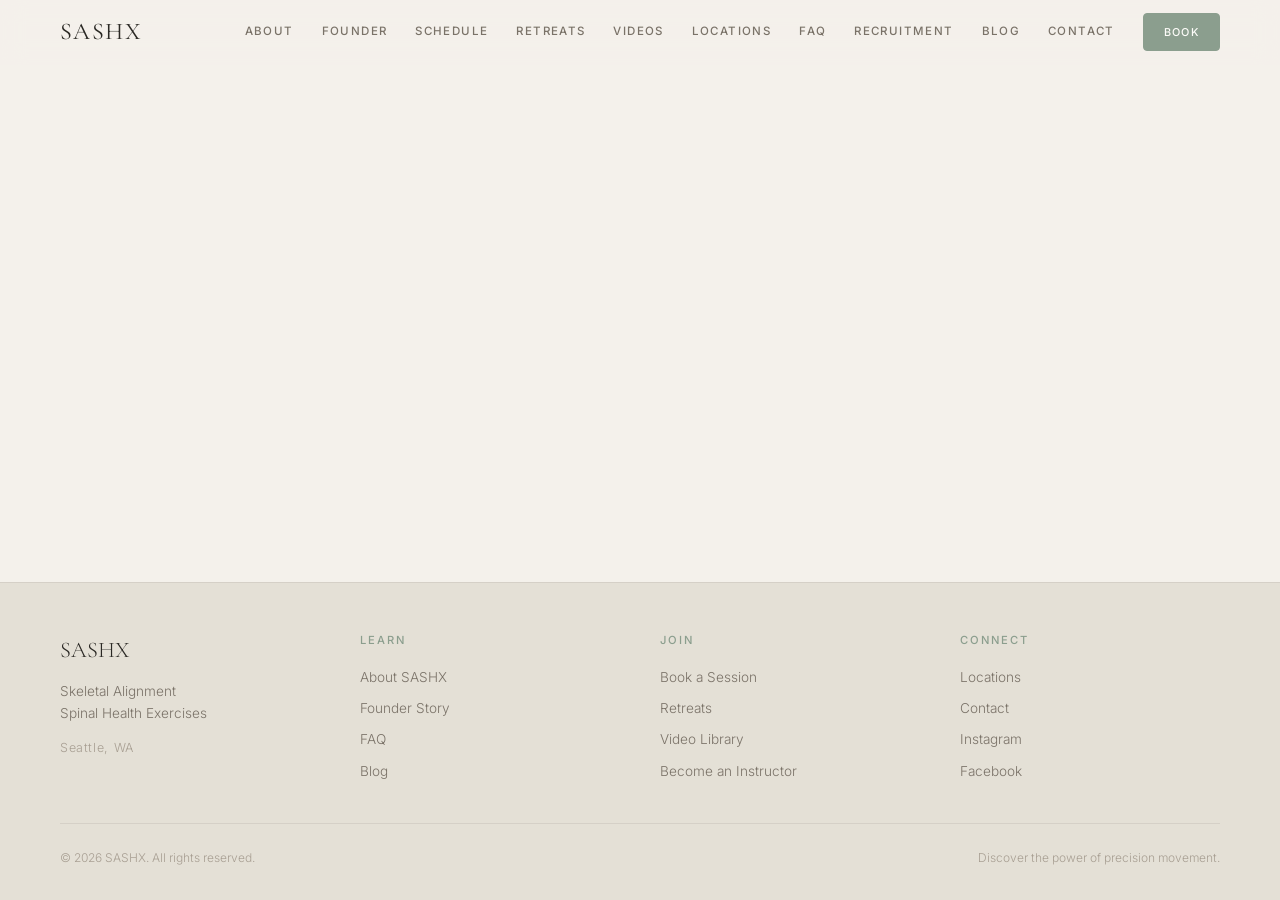
==== index.html @ f8771865 "deploy: 44b39eea42d6f1c40cbbd4ba2ceb49ba172af0e7" ====
<!doctype html>
<html lang="en">
  <head>
    <meta charset="UTF-8" />
    <link rel="icon" type="image/svg+xml" href="data:image/svg+xml,<svg xmlns='http://www.w3.org/2000/svg' viewBox='0 0 100 100'><text y='.9em' font-size='90'>𝕊</text></svg>" />
    <meta name="viewport" content="width=device-width, initial-scale=1.0" />
    <meta name="description" content="SASHX — Skeletal Alignment Spinal Health Exercises. Understand how to be one with your body through small, precise movements." />
    <meta property="og:title" content="SASHX" />
    <meta property="og:description" content="Healthy balance is discovered as SASHX exercises build muscle at the same time they stretch it. Discover the power of precision movement." />
    <meta property="og:url" content="https://www.sashxercises.com" />
    <title>SASHX — Skeletal Alignment Spinal Health Exercises</title>
    <link rel="preconnect" href="https://fonts.googleapis.com" />
    <link rel="preconnect" href="https://fonts.gstatic.com" crossorigin />
    <link href="https://fonts.googleapis.com/css2?family=Cormorant+Garamond:ital,wght@0,300;0,400;0,500;0,600;1,300;1,400&family=Inter:wght@300;400;500&display=swap" rel="stylesheet" />
    <script>
      // Restore path encoded by 404.html redirect (SPA routing on GitHub Pages)
      (function () {
        var qs = window.location.search;
        if (qs[1] === '/') {
          var parts = qs.slice(1).split('&').map(function (s) {
            return s.replace(/~and~/g, '&');
          });
          window.history.replaceState(
            null, null,
            parts[0] + (parts[1] ? '&' + parts[1] : '') + window.location.hash
          );
        }
      })();
    </script>
    <script type="module" crossorigin src="/assets/index-CJB-TPsq.js"></script>
    <link rel="stylesheet" crossorigin href="/assets/index-B3kIju8i.css">
  </head>
  <body>
    <div id="root"></div>
  </body>
</html>
---- assets/index-B3kIju8i.css ----
@import"https://fonts.googleapis.com/css2?family=Cormorant+Garamond:ital,wght@0,300;0,400;0,500;0,600;1,300;1,400&family=Inter:wght@300;400;500&display=swap";:root{--bg: #F4F1EB;--bg-alt: #EDEAE2;--bg-deep: #E4E0D6;--text: #2A2824;--text-muted: #7A7268;--text-light: #A89F93;--accent: #8B9E8E;--accent-light: #B5C4B8;--accent-pale: #D8E4DA;--border: #D5D0C7;--white: #FDFCF9;--serif: "Cormorant Garamond", Georgia, serif;--sans: "Inter", system-ui, sans-serif;--radius: 4px;--transition: .3s ease;--shadow: 0 2px 20px rgba(42, 40, 36, .06);--shadow-md: 0 4px 40px rgba(42, 40, 36, .1)}*,*:before,*:after{box-sizing:border-box;margin:0;padding:0}html{scroll-behavior:smooth}body{background:var(--bg);color:var(--text);font-family:var(--sans);font-size:16px;line-height:1.7;font-weight:300;-webkit-font-smoothing:antialiased}img{display:block;max-width:100%;height:auto}a{color:inherit;text-decoration:none}button{cursor:pointer;font-family:var(--sans);border:none;background:none}h1,h2,h3,h4,h5{font-family:var(--serif);font-weight:400;line-height:1.2;letter-spacing:.01em}h1{font-size:clamp(2.4rem,5vw,4rem)}h2{font-size:clamp(1.8rem,3.5vw,2.8rem)}h3{font-size:clamp(1.3rem,2.5vw,1.9rem)}h4{font-size:1.2rem}p{max-width:68ch}.eyebrow{font-family:var(--sans);font-size:.7rem;font-weight:500;letter-spacing:.18em;text-transform:uppercase;color:var(--accent)}.container{width:min(1160px,92vw);margin-inline:auto}.section{padding-block:clamp(3rem,8vw,7rem)}.section--alt{background:var(--bg-alt)}.section--deep{background:var(--bg-deep)}.section--white{background:var(--white)}.grid-2{display:grid;grid-template-columns:1fr 1fr;gap:clamp(2rem,5vw,5rem);align-items:center}.grid-3{display:grid;grid-template-columns:repeat(3,1fr);gap:2rem}.grid-auto{display:grid;grid-template-columns:repeat(auto-fill,minmax(300px,1fr));gap:2rem}@media (max-width: 768px){.grid-2,.grid-3{grid-template-columns:1fr}}.btn{display:inline-block;padding:.75rem 2rem;font-family:var(--sans);font-size:.78rem;font-weight:500;letter-spacing:.12em;text-transform:uppercase;border:1px solid transparent;border-radius:var(--radius);transition:all var(--transition)}.btn-primary{background:var(--accent);color:var(--white);border-color:var(--accent)}.btn-primary:hover{background:#7a8e7d;border-color:#7a8e7d}.btn-outline{background:transparent;color:var(--text);border-color:var(--border)}.btn-outline:hover{border-color:var(--accent);color:var(--accent)}.btn-ghost{background:transparent;color:var(--text-muted);border-color:transparent;padding-inline:0;letter-spacing:.08em}.btn-ghost:hover{color:var(--text)}.divider{width:40px;height:1px;background:var(--accent-light);margin-block:1.5rem}.divider--center{margin-inline:auto}.card{background:var(--white);border-radius:var(--radius);overflow:hidden;box-shadow:var(--shadow);transition:box-shadow var(--transition)}.card:hover{box-shadow:var(--shadow-md)}.card__body{padding:1.75rem}.page-hero{padding-block:clamp(4rem,10vw,8rem) clamp(3rem,7vw,6rem);background:linear-gradient(160deg,var(--bg) 0%,var(--bg-alt) 100%)}.page-hero__eyebrow{margin-bottom:.75rem}.page-hero__title{margin-bottom:1rem}.page-hero__lead{font-size:clamp(1rem,2vw,1.2rem);color:var(--text-muted);max-width:60ch;font-weight:300}@keyframes fadeUp{0%{opacity:0;transform:translateY(24px)}to{opacity:1;transform:translateY(0)}}.fade-up{animation:fadeUp .7s ease both}.form-group{display:flex;flex-direction:column;gap:.35rem;margin-bottom:1.25rem}.form-group label{font-size:.72rem;font-weight:500;letter-spacing:.12em;text-transform:uppercase;color:var(--text-muted)}.form-group input,.form-group textarea,.form-group select{background:var(--bg);border:1px solid var(--border);border-radius:var(--radius);padding:.75rem 1rem;font-family:var(--sans);font-size:.95rem;font-weight:300;color:var(--text);transition:border-color var(--transition);outline:none;width:100%}.form-group input:focus,.form-group textarea:focus{border-color:var(--accent)}.form-group textarea{min-height:140px;resize:vertical}.text-center{text-align:center}.text-muted{color:var(--text-muted)}.mt-1{margin-top:.5rem}.mt-2{margin-top:1rem}.mt-3{margin-top:1.5rem}.mt-4{margin-top:2rem}.mb-1{margin-bottom:.5rem}.mb-2{margin-bottom:1rem}.mb-3{margin-bottom:1.5rem}.mb-4{margin-bottom:2rem}
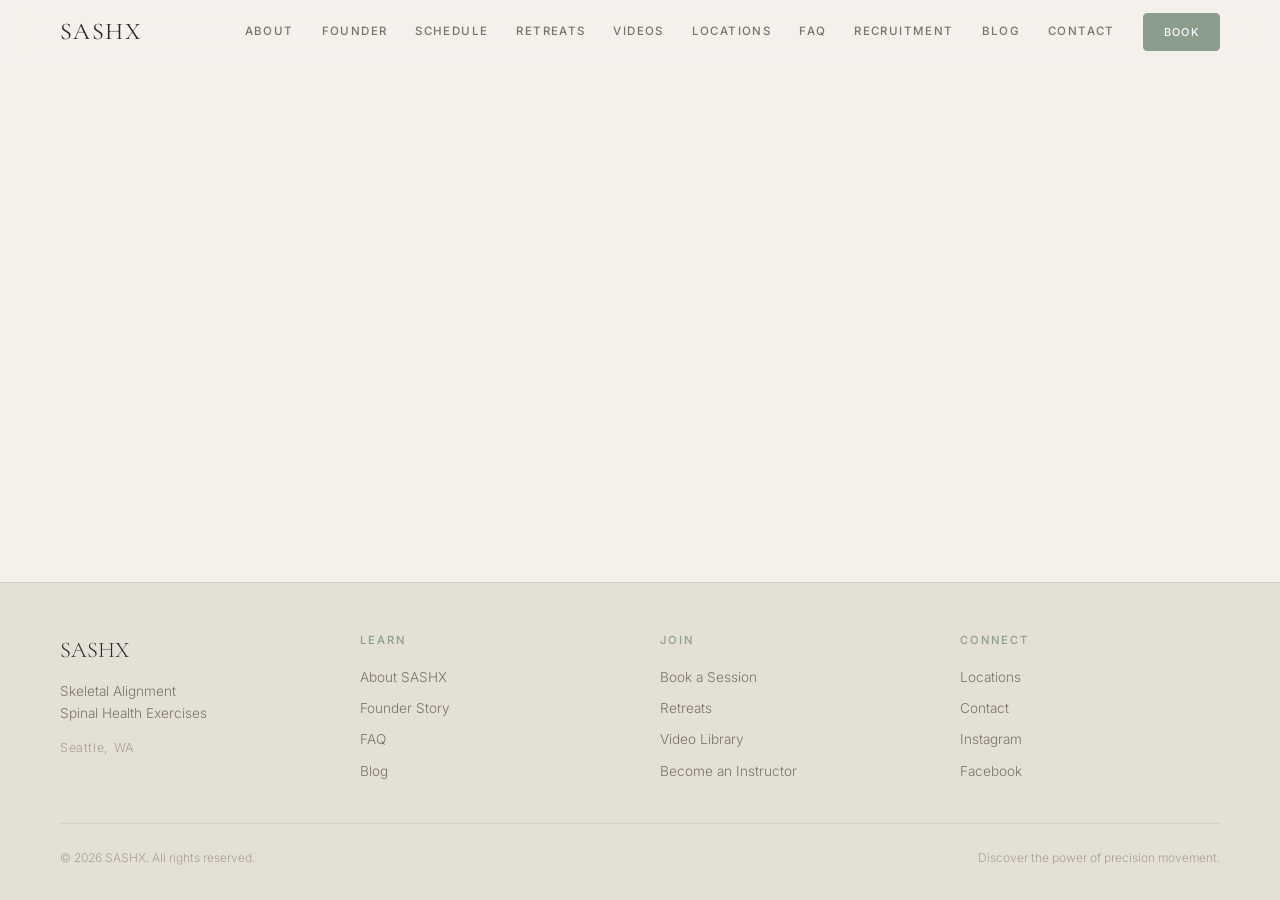
==== commit 7313a2ae: "deploy: 62c4ecb9b5bd2596dfd85bdb574acf2164cf0322" ====
--- a/index.html
+++ b/index.html
@@ -27,7 +27,7 @@
         }
       })();
     </script>
-    <script type="module" crossorigin src="/assets/index-CJB-TPsq.js"></script>
+    <script type="module" crossorigin src="/assets/index-CdAkDCG3.js"></script>
     <link rel="stylesheet" crossorigin href="/assets/index-B3kIju8i.css">
   </head>
   <body>
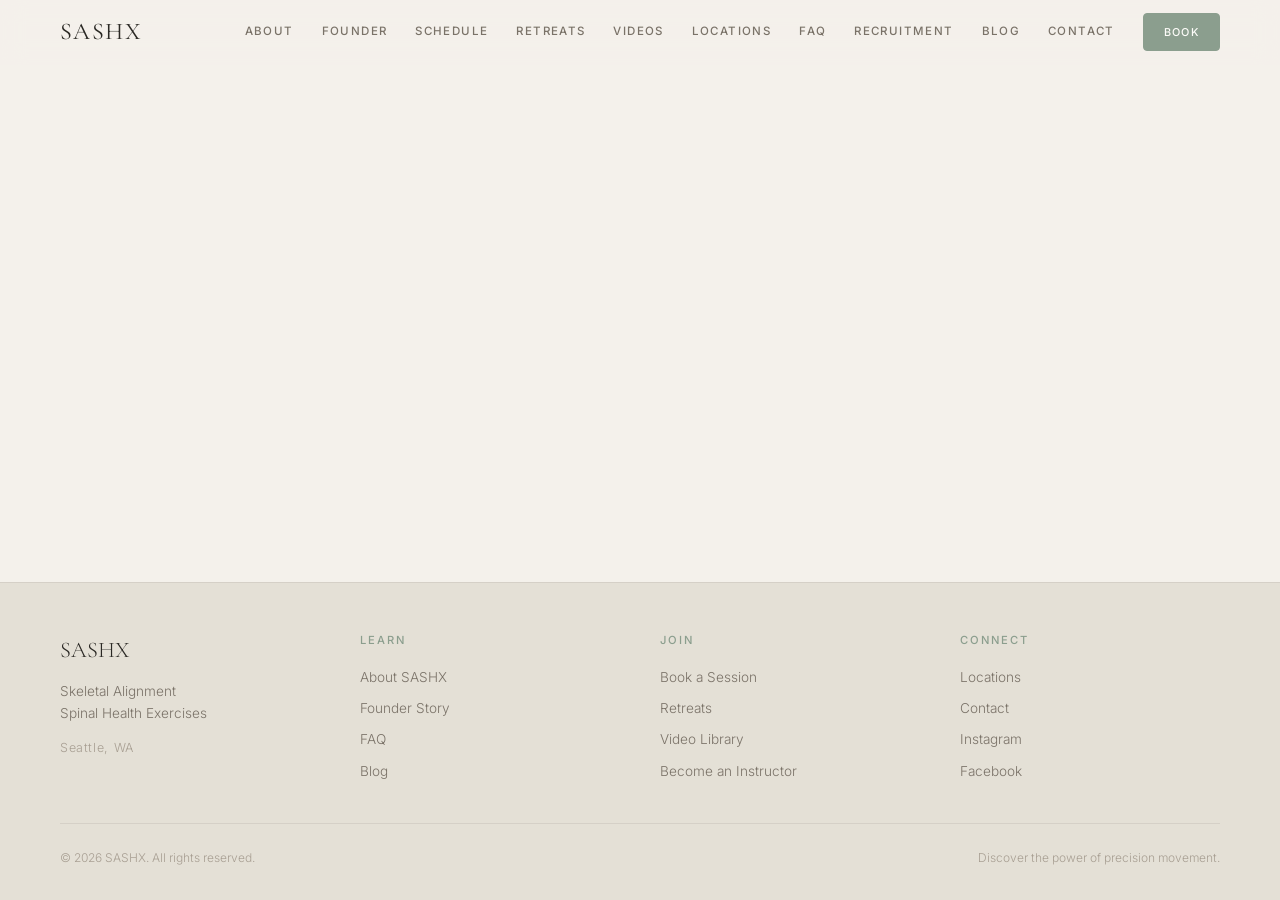
==== commit 417d5fb1: "deploy: 894091c76daf1790bd7d7e70e301da907c23a623" ====
--- a/index.html
+++ b/index.html
@@ -27,7 +27,7 @@
         }
       })();
     </script>
-    <script type="module" crossorigin src="/assets/index-CdAkDCG3.js"></script>
+    <script type="module" crossorigin src="/assets/index-BPBHrBT6.js"></script>
     <link rel="stylesheet" crossorigin href="/assets/index-B3kIju8i.css">
   </head>
   <body>
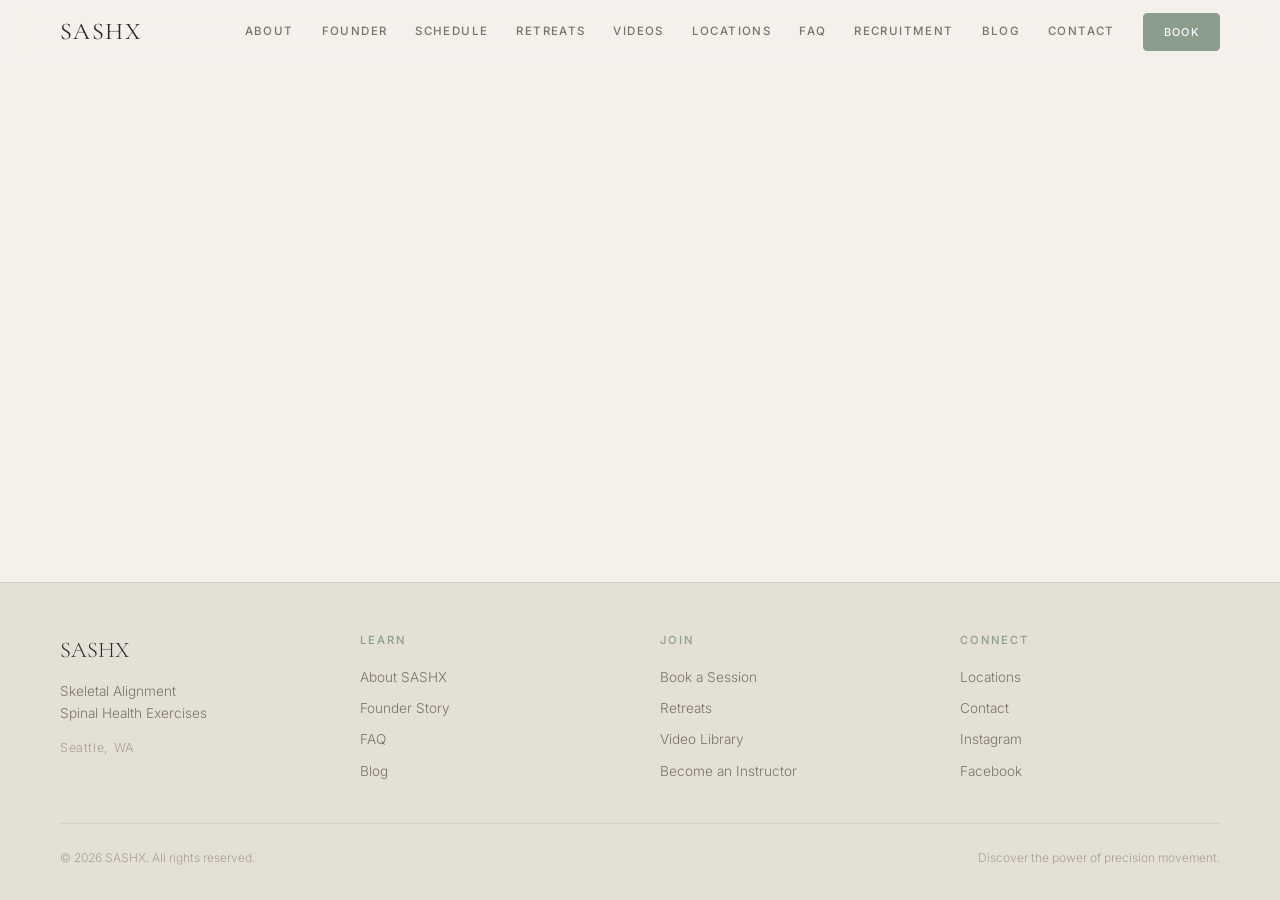
==== commit 9714b11d: "deploy: ef522092c967d69268a533c767597567e930b6e5" ====
--- a/index.html
+++ b/index.html
@@ -27,8 +27,8 @@
         }
       })();
     </script>
-    <script type="module" crossorigin src="/assets/index-BPBHrBT6.js"></script>
-    <link rel="stylesheet" crossorigin href="/assets/index-B3kIju8i.css">
+    <script type="module" crossorigin src="/assets/index-DVT76h3y.js"></script>
+    <link rel="stylesheet" crossorigin href="/assets/index-kUsUv6JK.css">
   </head>
   <body>
     <div id="root"></div>
--- a/assets/index-kUsUv6JK.css
+++ b/assets/index-kUsUv6JK.css
@@ -0,0 +1 @@
+@import"https://fonts.googleapis.com/css2?family=Cormorant+Garamond:ital,wght@0,300;0,400;0,500;0,600;1,300;1,400&family=Inter:wght@300;400;500&display=swap";:root{--bg: #F4F1EB;--bg-alt: #EDEAE2;--bg-deep: #E4E0D6;--text: #2A2824;--text-muted: #7A7268;--text-light: #A89F93;--accent: #8B9E8E;--accent-light: #B5C4B8;--accent-pale: #D8E4DA;--border: #D5D0C7;--white: #FDFCF9;--serif: "Cormorant Garamond", Georgia, serif;--sans: "Inter", system-ui, sans-serif;--radius: 4px;--transition: .3s ease;--shadow: 0 2px 20px rgba(42, 40, 36, .06);--shadow-md: 0 4px 40px rgba(42, 40, 36, .1)}*,*:before,*:after{box-sizing:border-box;margin:0;padding:0}html{scroll-behavior:smooth}body{background:var(--bg);color:var(--text);font-family:var(--sans);font-size:16px;line-height:1.7;font-weight:300;-webkit-font-smoothing:antialiased}img{display:block;max-width:100%;height:auto}a{color:inherit;text-decoration:none}button{cursor:pointer;font-family:var(--sans);border:none;background:none}h1,h2,h3,h4,h5{font-family:var(--serif);font-weight:400;line-height:1.2;letter-spacing:.01em}h1{font-size:clamp(2.4rem,5vw,4rem)}h2{font-size:clamp(1.8rem,3.5vw,2.8rem)}h3{font-size:clamp(1.3rem,2.5vw,1.9rem)}h4{font-size:1.2rem}p{max-width:68ch}.eyebrow{font-family:var(--sans);font-size:.7rem;font-weight:500;letter-spacing:.18em;text-transform:uppercase;color:var(--accent)}.container{width:min(1160px,92vw);margin-inline:auto}.section{padding-block:clamp(3rem,8vw,7rem)}.section--alt{background:var(--bg-alt)}.section--deep{background:var(--bg-deep)}.section--white{background:var(--white)}.grid-2{display:grid;grid-template-columns:1fr 1fr;gap:clamp(2rem,5vw,5rem);align-items:center}.grid-3{display:grid;grid-template-columns:repeat(3,1fr);gap:2rem}.grid-auto{display:grid;grid-template-columns:repeat(auto-fill,minmax(300px,1fr));gap:2rem}@media (max-width: 768px){.grid-2,.grid-3{grid-template-columns:1fr}.sashx-benefits-grid{grid-template-columns:1fr!important}.sashx-img-col{order:1!important}.sashx-text-col{order:2!important}}.btn{display:inline-block;padding:.75rem 2rem;font-family:var(--sans);font-size:.78rem;font-weight:500;letter-spacing:.12em;text-transform:uppercase;border:1px solid transparent;border-radius:var(--radius);transition:all var(--transition)}.btn-primary{background:var(--accent);color:var(--white);border-color:var(--accent)}.btn-primary:hover{background:#7a8e7d;border-color:#7a8e7d}.btn-outline{background:transparent;color:var(--text);border-color:var(--border)}.btn-outline:hover{border-color:var(--accent);color:var(--accent)}.btn-ghost{background:transparent;color:var(--text-muted);border-color:transparent;padding-inline:0;letter-spacing:.08em}.btn-ghost:hover{color:var(--text)}.divider{width:40px;height:1px;background:var(--accent-light);margin-block:1.5rem}.divider--center{margin-inline:auto}.card{background:var(--white);border-radius:var(--radius);overflow:hidden;box-shadow:var(--shadow);transition:box-shadow var(--transition)}.card:hover{box-shadow:var(--shadow-md)}.card__body{padding:1.75rem}.page-hero{padding-block:clamp(4rem,10vw,8rem) clamp(3rem,7vw,6rem);background:linear-gradient(160deg,var(--bg) 0%,var(--bg-alt) 100%)}.page-hero__eyebrow{margin-bottom:.75rem}.page-hero__title{margin-bottom:1rem}.page-hero__lead{font-size:clamp(1rem,2vw,1.2rem);color:var(--text-muted);max-width:60ch;font-weight:300}@keyframes fadeUp{0%{opacity:0;transform:translateY(24px)}to{opacity:1;transform:translateY(0)}}.fade-up{animation:fadeUp .7s ease both}.form-group{display:flex;flex-direction:column;gap:.35rem;margin-bottom:1.25rem}.form-group label{font-size:.72rem;font-weight:500;letter-spacing:.12em;text-transform:uppercase;color:var(--text-muted)}.form-group input,.form-group textarea,.form-group select{background:var(--bg);border:1px solid var(--border);border-radius:var(--radius);padding:.75rem 1rem;font-family:var(--sans);font-size:.95rem;font-weight:300;color:var(--text);transition:border-color var(--transition);outline:none;width:100%}.form-group input:focus,.form-group textarea:focus{border-color:var(--accent)}.form-group textarea{min-height:140px;resize:vertical}.text-center{text-align:center}.text-center p{margin-inline:auto}.text-muted{color:var(--text-muted)}.mt-1{margin-top:.5rem}.mt-2{margin-top:1rem}.mt-3{margin-top:1.5rem}.mt-4{margin-top:2rem}.mb-1{margin-bottom:.5rem}.mb-2{margin-bottom:1rem}.mb-3{margin-bottom:1.5rem}.mb-4{margin-bottom:2rem}
